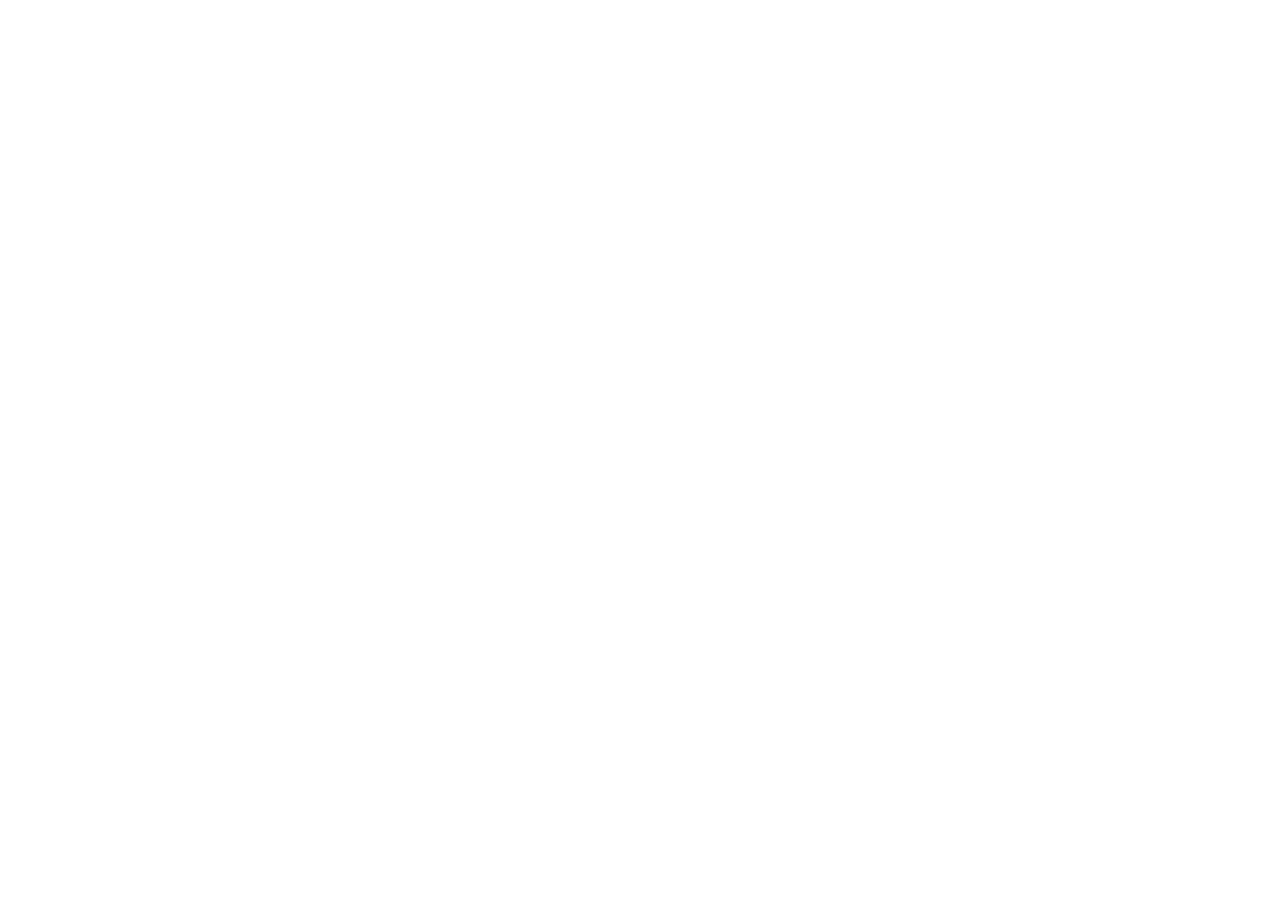
==== src/javascript-the-definitive-guide/web-component-search-box/index.html @ 9f7bdc91 "deploy: 8c390e21624576e5791eacb628422d224d911e6b" ====
<!doctype html>
<html lang="en">
<head>
  <meta charset="UTF-8">
  <meta name="viewport"
        content="width=device-width, user-scalable=no, initial-scale=1.0, maximum-scale=1.0, minimum-scale=1.0">
  <meta http-equiv="X-UA-Compatible" content="ie=edge">
  <title>Web Component: SearchBox</title>
</head>
<body>

</body>
</html>
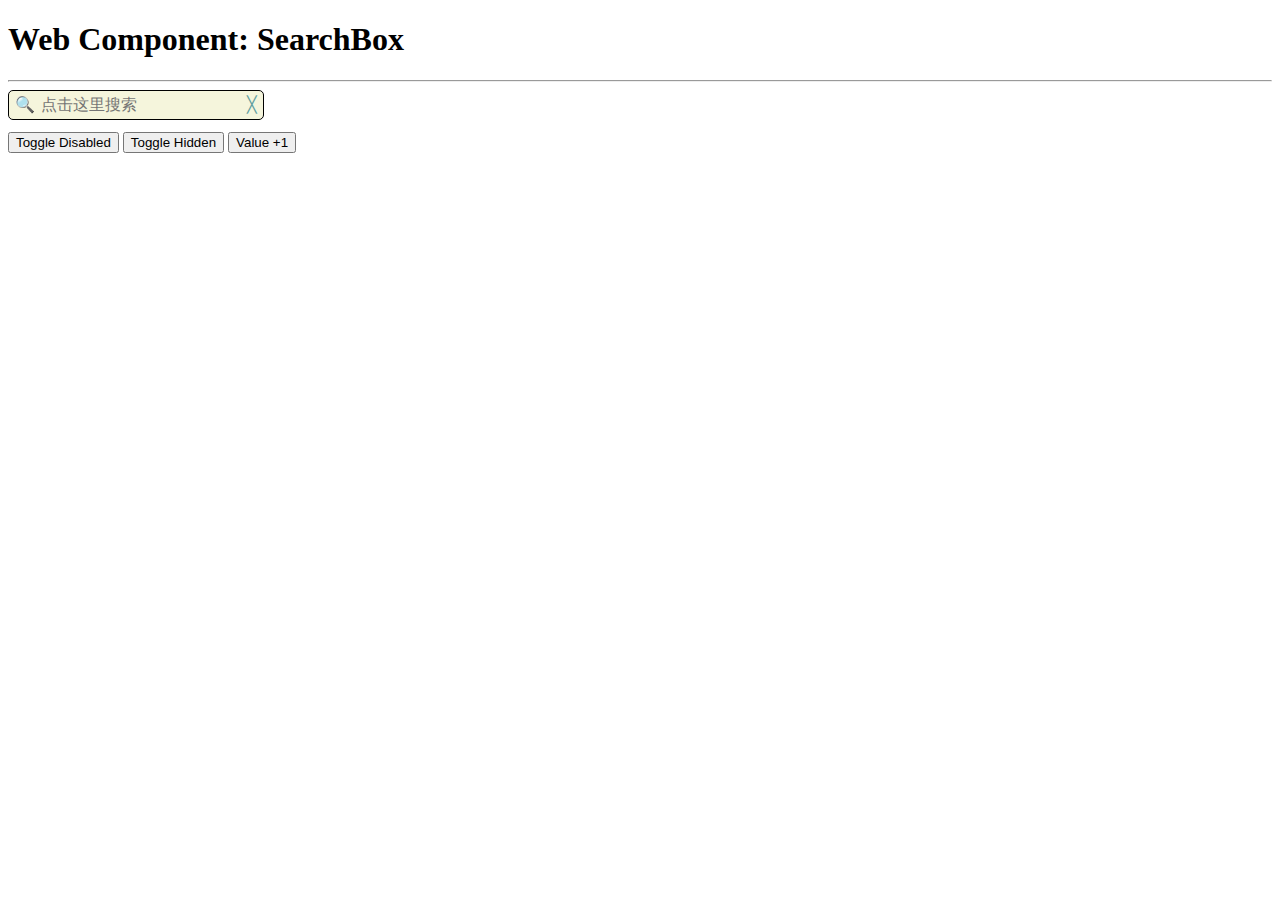
==== commit a6427f09: "search-box demo complete" ====
--- a/src/javascript-the-definitive-guide/web-component-search-box/index.html
+++ b/src/javascript-the-definitive-guide/web-component-search-box/index.html
@@ -8,6 +8,16 @@
   <title>Web Component: SearchBox</title>
 </head>
 <body>
-
+  <link rel="stylesheet" href="index.css" type="text/css">
+  <h1>Web Component: SearchBox</h1>
+  <hr>
+  <search-box id="box" placeholder="点击这里搜索" value=""></search-box>
+  <div style="margin-top: 12px">
+    <button onclick="handleToggleDisabled()">Toggle Disabled</button>
+    <button onclick="handleToggleHidden()">Toggle Hidden</button>
+    <button onclick="handleChangeValue()">Value +1</button>
+  </div>
+  <script type="module" src="search-box.js"></script>
+  <script src="index.js"></script>
 </body>
 </html>--- a/src/javascript-the-definitive-guide/web-component-search-box/index.css
+++ b/src/javascript-the-definitive-guide/web-component-search-box/index.css
@@ -0,0 +1,13 @@
+#box {
+  background: beige;
+  /**
+   * 这里的 color 已经在 X 生效了
+   * 但他会被 input 中的默认样式给覆盖
+   * 可以在组件中的 input 中加上 color: inherit 来让这个样式生效
+   */
+  color: cadetblue;
+}
+/* 无论组件加不加 inherit，都是不生效的，因为是影子节点 */
+input {
+  color: coral;
+}